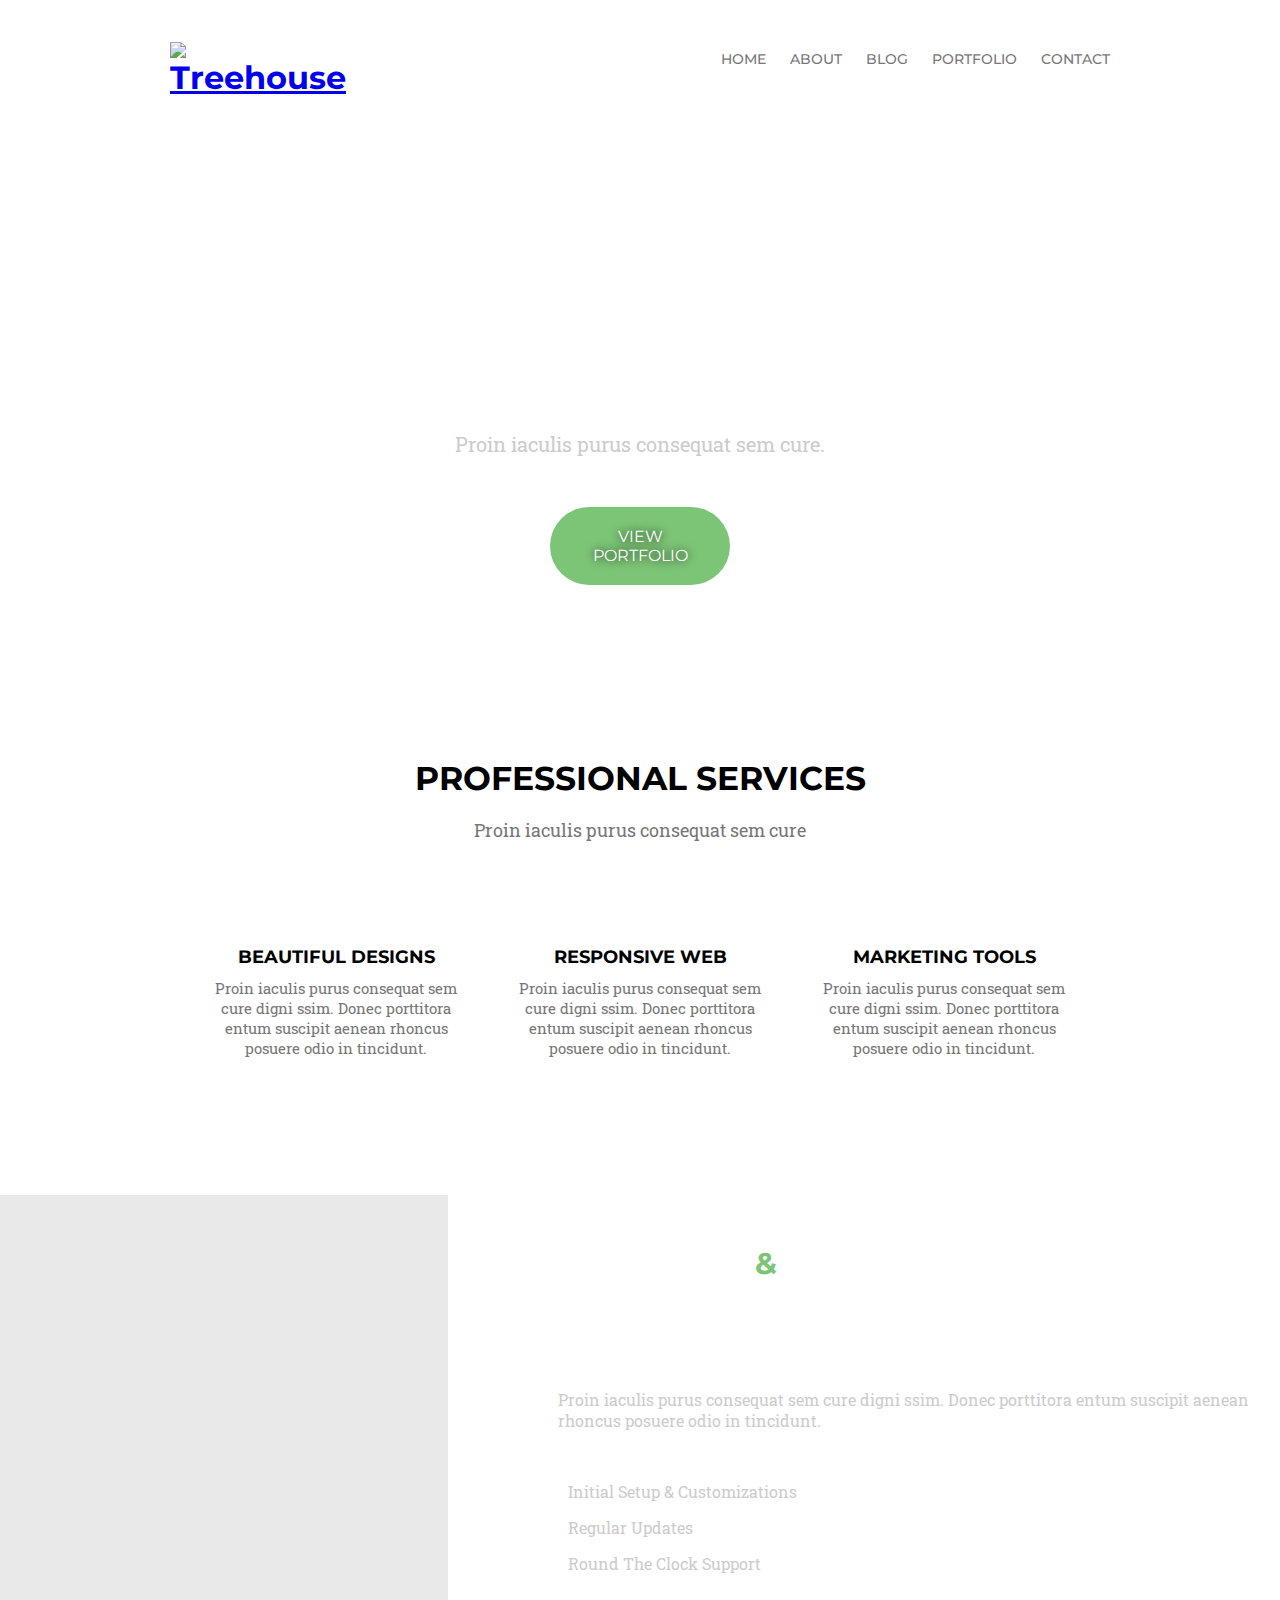
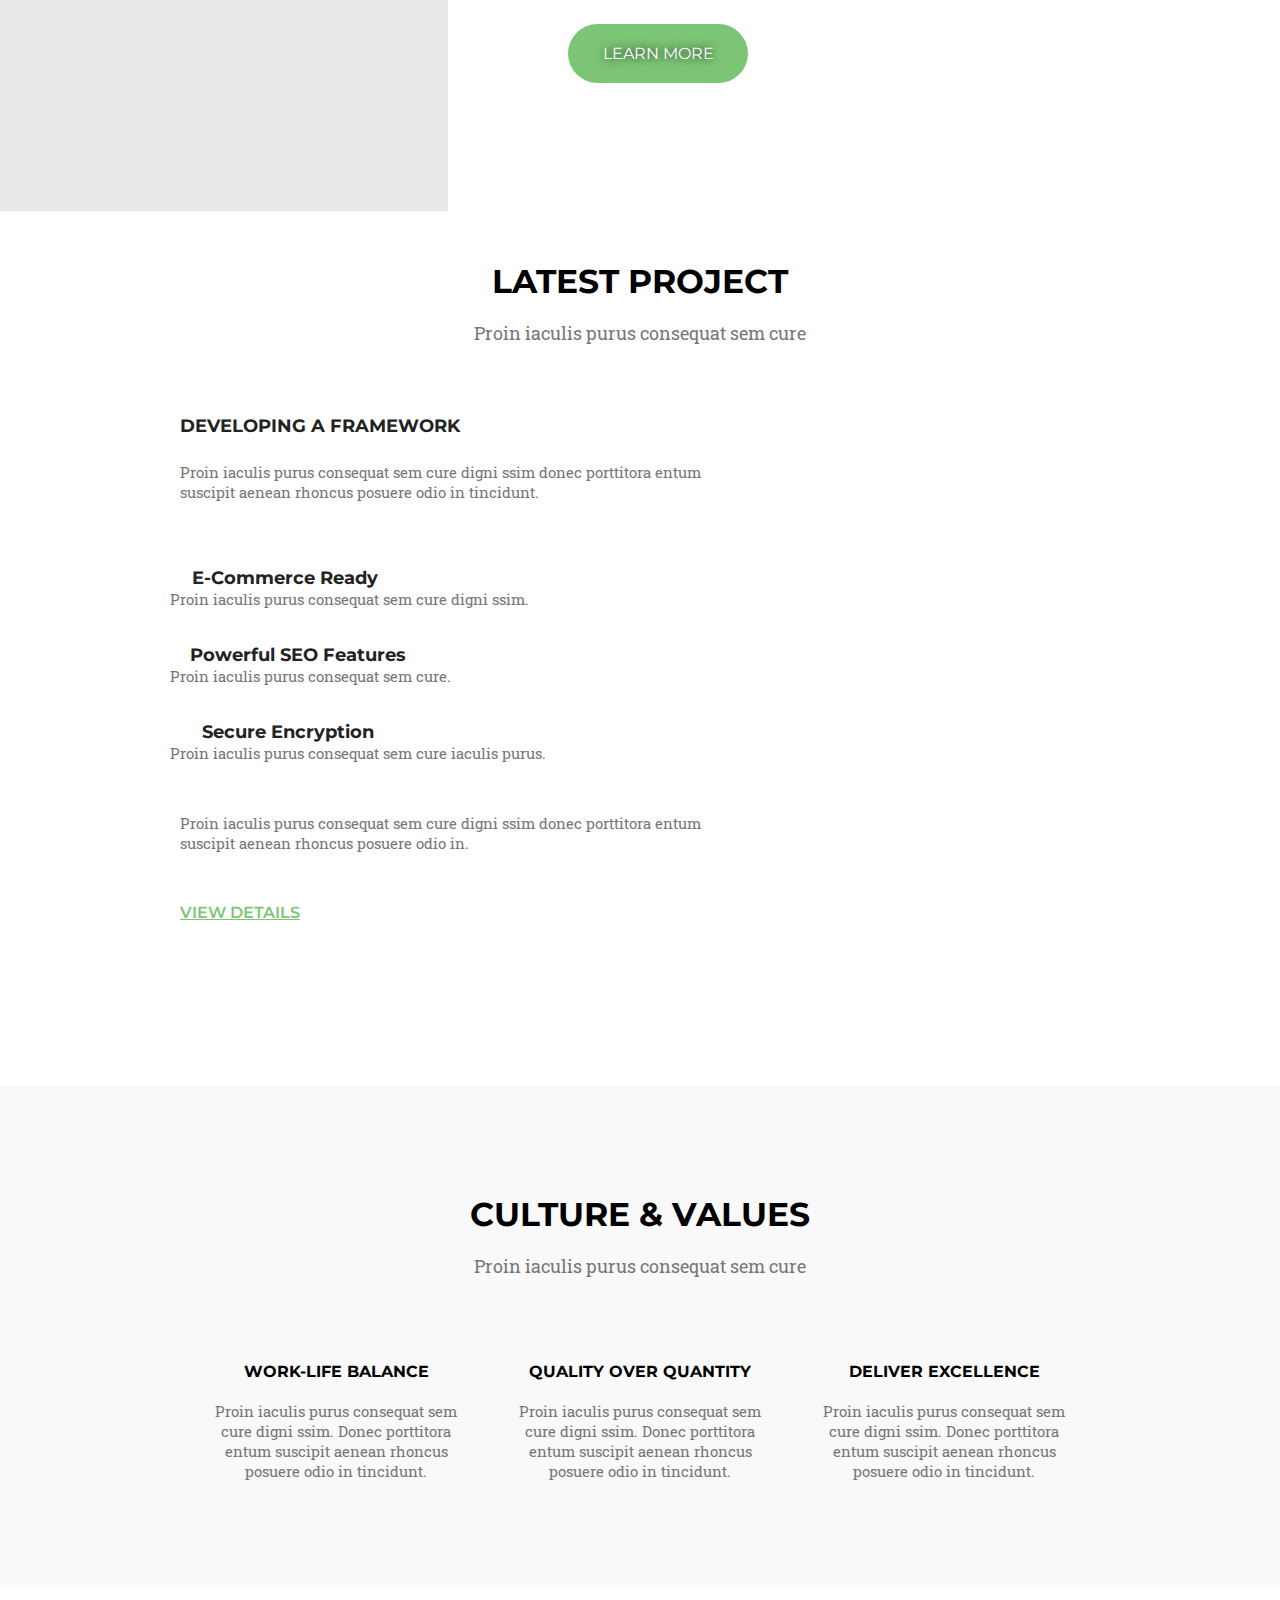
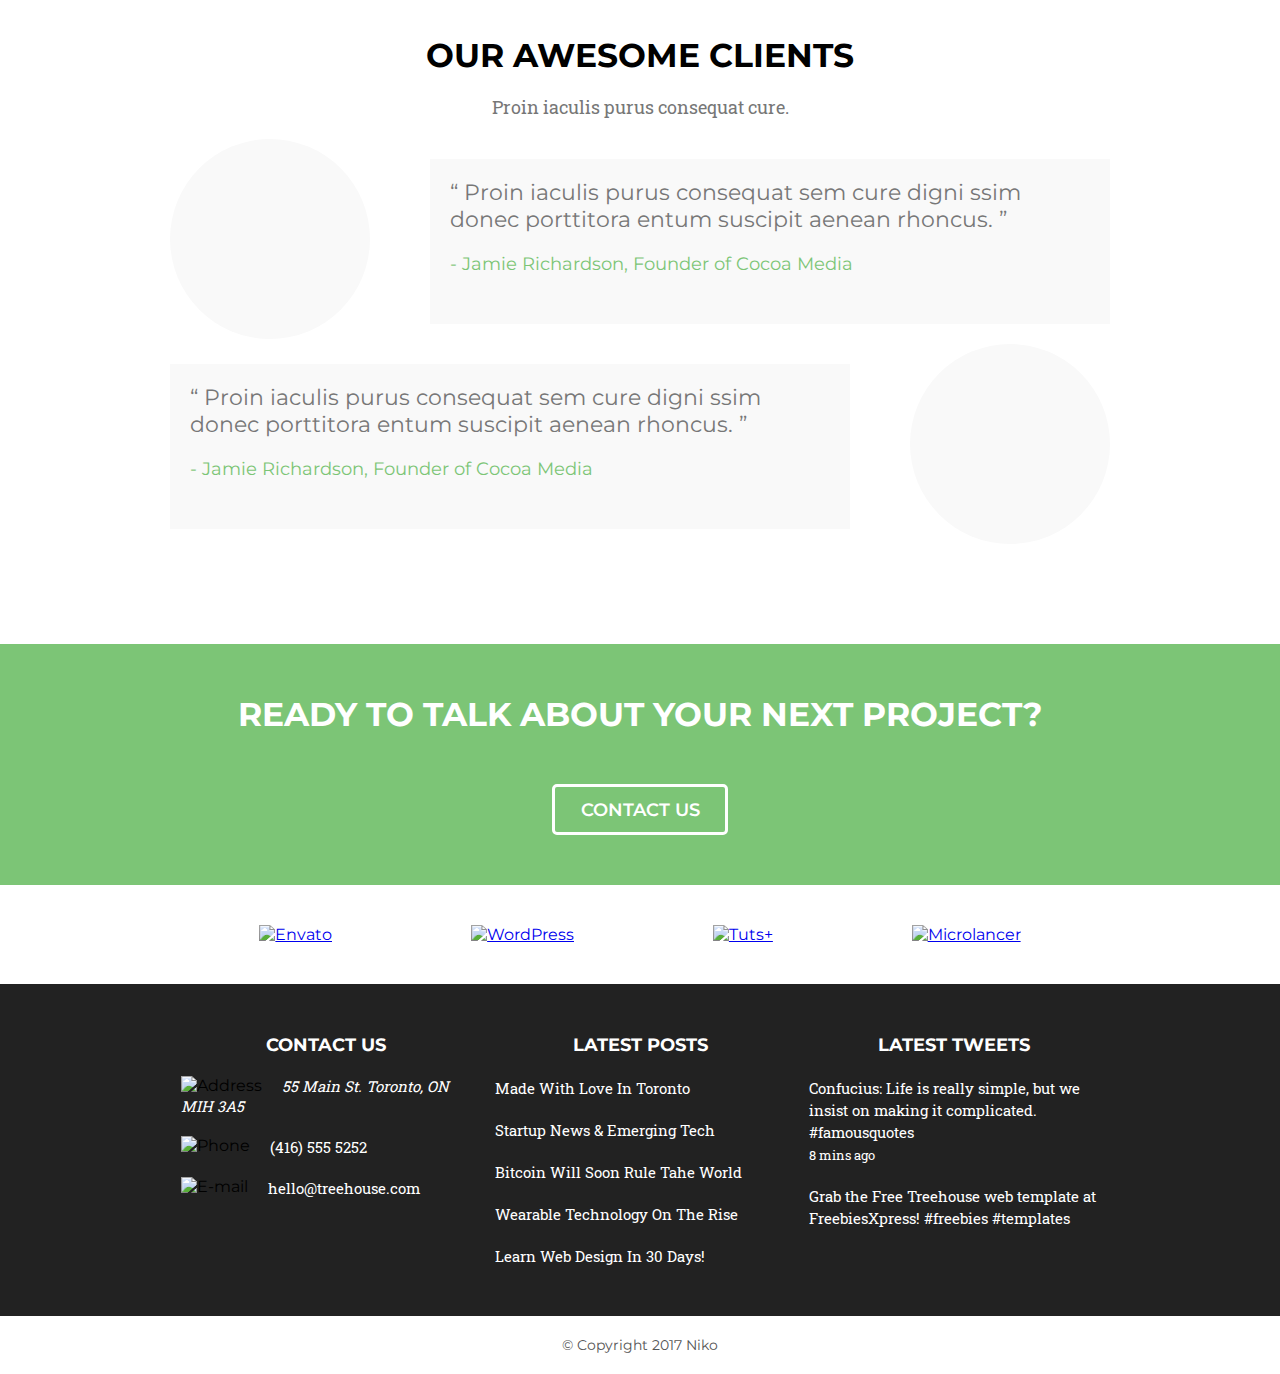
==== index.html @ b2ed19b1 "Add files via upload" ====
<!DOCTYPE html>
<html lang="en">
<head>
    <meta charset="utf-8">
    <title>Treehouse</title>
    <meta http-equiv="X-UA-Compatible" content="IE=edge">
    <meta name="viewport" content="width=device-width, initial-scale=1.0">
    <link rel="stylesheet" href="main.css">
    <link rel="stylesheet" href="css/fontello.css">
    <!-- Fonts -->
    <link href="https://fonts.googleapis.com/css?family=Montserrat:400,500,700|Roboto+Slab:400,700" rel="stylesheet">
</head>
<body>
    <!-- Header -->
    <header class="nav-closed">
        <h1><a href="#"><img src="img/logo.png" alt="Treehouse"></a></h1>
        <nav>
            <button type="button" title="Open menu" class="hamburger-icon" aria-label="Open/close menu">
                <svg height="32px" id="Layer_1" style="enable-background:new 0 0 32 32;" version="1.1" viewBox="0 0 32 32" width="32px" xml:space="preserve" xmlns="http://www.w3.org/2000/svg" xmlns:xlink="http://www.w3.org/1999/xlink"><path d="M4,10h24c1.104,0,2-0.896,2-2s-0.896-2-2-2H4C2.896,6,2,6.896,2,8S2.896,10,4,10z M28,14H4c-1.104,0-2,0.896-2,2  s0.896,2,2,2h24c1.104,0,2-0.896,2-2S29.104,14,28,14z M28,22H4c-1.104,0-2,0.896-2,2s0.896,2,2,2h24c1.104,0,2-0.896,2-2  S29.104,22,28,22z"/></svg>
            </button>
            <ul>
                <li><a href="#">HOME</a></li>
                <li><a href="#">ABOUT</a></li>
                <li><a href="#">BLOG</a></li>
                <li><a href="#">PORTFOLIO</a></li>
                <li><a href="#">CONTACT</a></li>
            </ul>
        </nav>
    </header>
    
    <!-- Section "Welcome" -->
    <section class="welcome">
            <h3>Creative Digital Solutions</h3>
            <p class="p-welcome">Proin iaculis purus consequat sem cure.</p>
            <a class="main-button view-portfolio-button" href="#">VIEW PORTFOLIO</a>
    </section>
    
    <!-- Section "Services" -->
    <main>
        <section class="services">
            <div class="container">
                <h3>PROFESSIONAL SERVICES</h3>
                <p>Proin iaculis purus consequat sem cure</p>
                <div class="services-box">
                    <img src="img/Icon-Heart.png" alt="">
                    <h4>BEAUTIFUL DESIGNS</h4>
                    <p class="p-services-smaller">Proin iaculis purus consequat sem cure digni ssim. Donec porttitora entum suscipit aenean rhoncus posuere odio in tincidunt.</p>
                </div>
                <div class="services-box">
                    <img src="img/Icon-Mobile.png" alt="">
                    <h4>RESPONSIVE WEB</h4>
                    <p class="p-services-smaller">Proin iaculis purus consequat sem cure digni ssim. Donec porttitora entum suscipit aenean rhoncus posuere odio in tincidunt.</p>
                </div>
                <div class="services-box">
                    <img src="img/Icon-Graph.png" alt="">
                    <h4>MARKETING TOOLS</h4>
                    <p class="p-services-smaller">Proin iaculis purus consequat sem cure digni ssim. Donec porttitora entum suscipit aenean rhoncus posuere odio in tincidunt.</p>
                </div>
            </div>
        </section>

        <!-- Section "Relax" -->
        <section class="relax">
            <div class="relax-left"></div>
            <div class="relax-right">
                <div class="relax-small">
                    <h3>JUST RELAX <span class="relax-color">&</span><br> LET US DO THE HEAVY LIFTING</h3>
                    <p class="p-relax">Proin iaculis purus consequat sem cure  digni ssim. Donec porttitora entum suscipit  aenean rhoncus posuere odio in tincidunt.</p>
                    <ul>
                        <li class="checkmark"><img src="img/checkmark.png" alt="">Initial Setup & Customizations</li>
                        <li class="checkmark"><img src="img/checkmark.png" alt="">Regular Updates</li>
                        <li class="checkmark"><img src="img/checkmark.png" alt="">Round The Clock Support</li>
                    </ul>
                    <a class="main-button learn-more-button" href="#">LEARN MORE</a>
                </div>
            </div>
        </section>

        <!-- Section "Projects" -->
        <section class="projects">
            <div class="container">
                <h3>LATEST PROJECT</h3>
                <p>Proin iaculis purus consequat sem cure</p>

                <h4>DEVELOPING A FRAMEWORK</h4>
                <p class="p-project project-top">Proin iaculis purus consequat sem cure  digni ssim donec porttitora entum suscipit  aenean rhoncus posuere odio in tincidunt.</p>

                <img class="icon icon-basket" src="img/Icon-Basket.png" alt="">
                <h5>E-Commerce Ready</h5>
                <p class="p-project-small">Proin iaculis purus consequat sem cure  digni ssim.</p>

                <img class="icon icon-laptop" src="img/Icon-Laptop.png" alt="">
                <h5>Powerful SEO Features</h5>
                <p class="p-project-small">Proin iaculis purus consequat sem cure.</p>

                <img class="icon icon-locked" src="img/Icon-Locked.png" alt="">
                <h5>Secure Encryption</h5>
                <p class="p-project-small">Proin iaculis purus consequat sem cure iaculis purus.</p>

                <p class="p-project project-bottom">Proin iaculis purus consequat sem cure  digni ssim donec porttitora entum suscipit  aenean rhoncus posuere odio in.</p>

                <a class="view-details" href="#">VIEW DETAILS</a>
            </div>
        </section>

        <!-- Section "Culture" -->
        <section class="culture">
            <div class="container">
                <h3>CULTURE & VALUES</h3>
                <p>Proin iaculis purus consequat sem cure</p>

                <div class="culture-box">
                    <img src="img/Icon-Music.png" alt="">
                    <h4>WORK-LIFE BALANCE</h4>
                    <p class="p-culture">Proin iaculis purus consequat sem cure digni ssim. Donec porttitora entum suscipit aenean rhoncus posuere odio in tincidunt.</p>
                </div>
                <div class="culture-box">
                    <img src="img/Icon-Graph2.png" alt="">
                    <h4>QUALITY OVER QUANTITY</h4>
                    <p class="p-culture">Proin iaculis purus consequat sem cure digni ssim. Donec porttitora entum suscipit aenean rhoncus posuere odio in tincidunt.</p>
                </div>
                <div class="culture-box">
                    <img src="img/Icon-Star.png" alt="">
                    <h4>DELIVER EXCELLENCE</h4>
                    <p class="p-culture">Proin iaculis purus consequat sem cure digni ssim. Donec porttitora entum suscipit aenean rhoncus posuere odio in tincidunt.</p>
                </div>
            </div>
        </section>

        <!-- Section "Clients" -->
        <section class="clients">
            <div class="container">
                <h3>OUR AWESOME CLIENTS</h3>
                <p>Proin iaculis purus consequat cure.</p>
                <div class="client">
                    <div class="circle circle-first"> </div>
                    <div class="rectangle rectangle-first">
                        <blockquote>“ Proin iaculis purus consequat sem cure  digni ssim donec porttitora entum suscipit aenean rhoncus. ”</blockquote>
                        <span class="author">- Jamie Richardson, Founder of Cocoa Media</span>
                    </div>
                </div>
                <div class="client">
                    <div class="rectangle rectangle-second">
                        <blockquote>“ Proin iaculis purus consequat sem cure  digni ssim donec porttitora entum suscipit aenean rhoncus. ”</blockquote>
                        <span class="author">- Jamie Richardson, Founder of Cocoa Media</span>
                    </div>
                    <div class="circle circle-second"> </div>
                </div>
            </div>
        </section>
    </main>
    
    <!-- Section "Talk" -->
    <section class="talk">
        <h3 class="h3-talk">READY TO TALK ABOUT YOUR NEXT PROJECT?</h3>
        <a class="contact-us-button" href="#">CONTACT US</a>
    </section>
    
    <!-- Section "Partners" -->
    <section class="partners">
        <h3 class="visuallyhidden">Partners</h3>
        <a href="#"><img src="img/Envato.png" alt="Envato"></a>
        <a href="#"><img src="img/WordPress.png" alt="WordPress"></a>
        <a href="#"><img src="img/Tuts+.png" alt="Tuts+"></a>
        <a href="#"><img src="img/Microlancer.png" alt="Microlancer"></a>
    </section>
    
    <!-- Section "Social" -->
    <section class="social">
        <div class="container">
            
            <div class="social-box">
                <h4 class="social-h4">CONTACT US</h4>
                <dl>
                    <div class="cell">
                        <dt><img src="img/location.png" alt="Address"></dt>
                        <dd><address>55 Main St. Toronto, ON MIH 3A5</address></dd>
                    </div>
                    <div class="cell">
                        <dt><img src="img/iPhone.png" alt="Phone"></dt>
                        <dd><a href="tel:416-555-5252">(416) 555 5252</a></dd>
                    </div>
                    <div class="cell">
                        <dt><img src="img/email.png" alt="E-mail"></dt>
                        <dd><a href="mailto:hello@treehouse.com">hello@treehouse.com</a></dd>
                    </div>
                </dl>
            </div>
            
            <div class="social-box">
                <h4 class="social-h4">LATEST POSTS</h4>
                <div class="cell">
                    <img src="img/News-Icon.png" alt="">
                    <a href="#"><span>Made With Love In Toronto</span></a>
                </div>
                <div class="cell">
                    <img src="img/Photo-Icon.png" alt="">
                    <a href="#"><span>Startup News & Emerging Tech</span></a>
                </div>
                <div class="cell">
                    <img src="img/News-Icon.png" alt="">
                    <a href="#"><span>Bitcoin Will Soon Rule Tahe World</span></a>
                </div>
                <div class="cell">
                    <img src="img/News-Icon.png" alt="">
                    <a href="#"><span>Wearable Technology On The Rise</span></a>
                </div>
                <div class="cell">
                    <img src="img/Media-Icon.png" alt="">
                    <a href="#"><span>Learn Web Design In 30 Days!</span></a>
                </div>
            </div>
            
            <div class="social-box">
                <h4 class="social-h4">LATEST TWEETS</h4>
                <div class="cell">
                    <img src="img/Twitter-Icon.png" alt="">
                    <a href="#"><span>Confucius: Life is really simple, but we insist on making it complicated. #famousquotes<br> <small>8 mins ago</small></span></a>
                </div>
                <div class="cell">
                    <img src="img/Twitter-Icon.png" alt="">
                    <a href="#"><span>Grab the Free Treehouse web template at FreebiesXpress! #freebies #templates</span></a>
                </div>
                
            </div>
        </div>
    </section>
    
    <!-- Footer -->
    <footer>
        <div class="container">
            <div class="fontello">
                <dl>
                    <dt>
                        <a href="#"><span class="fontello-icon icon-twitter-circled" aria-label="Twitter"></span></a>
                    </dt>
                    <dt>
                        <a href="#"><span class="fontello-icon icon-facebook-circled" aria-label="Facebook"></span></a>
                    </dt>
                    <dt>
                        <a href="#"><span class="fontello-icon icon-gplus-circled" aria-label="Google+"></span></a>
                    </dt>
                    <dt>
                        <a href="#"><span class="fontello-icon icon-pinterest-circled" aria-label="Pinterest"></span></a>
                    </dt>
                </dl>
            </div>
            <div class="copyright"><span>&copy Copyright 2017 Niko</span></div>
        </div>
    </footer>
    
    <script>
        var hamburger = document.querySelector(".hamburger-icon");
        hamburger.addEventListener("click", function () {
          var isExpanded = hamburger.getAttribute("aria-expanded");
          console.log(isExpanded);
          if (isExpanded === "false") {
            document.querySelector(".nav-closed").classList.add("nav-opened");
            hamburger.setAttribute("aria-expanded", "true");
          } else {
            document.querySelector(".nav-closed").classList.remove("nav-opened");
            hamburger.setAttribute("aria-expanded", "false");
          }
        }, false);
        hamburger.setAttribute("role", "button"); 
        hamburger.setAttribute("aria-controls", "navigation");
        hamburger.setAttribute("aria-expanded", "false");
        document.body.classList.add("js");
      </script>
</body>
</html>
---- main.css ----
/* Reset & Settings */

* {
    margin: 0;
    padding: 0;
}

html {
    font-size: 62.5%;
}

body {
    font-size: 1.6rem;
    font-family: 'Montserrat', sans-serif;
}

.container {
    margin: 0 auto;
}

p {
    font-family: 'Roboto Slab', serif;
    font-size: 1.8rem;
    color: #777777;
    margin-bottom: 2rem;
    text-align: center;
}

h3 {
    font-size: 3.3rem;
    text-align: center;
    padding: 5rem 0 2rem 0;
}

/* Header */

header {
    max-width: 960px;
    height: 10rem;
    background: #fff;
    margin: 0 auto;
}

header h1 {
    margin-left: 1rem;
    padding-top: 3.2rem;
    max-width: 15rem;
    float: left;
    z-index: 99;
    position: absolute;
}

nav {
    max-width: 960px;
    margin: 0 auto;
    line-height: 5rem;
    position: relative;
    padding-top: 6rem;
}

nav > ul {
    visibility: hidden;
    clear: both;
}

nav > ul > li {
    display: inline;
}

nav > ul > li > a {
    text-decoration: none;
    color: #777777;
    font-size: 1.6rem;
    font-weight: 500;
}

.hamburger-icon {
    float: right;
    background: none;
    border: none;
    position: absolute;
    right: 2rem;
    top: 3.3rem;
    fill: #777777;
}

.nav-opened > nav {
    background-color: #ffffff;
}

.nav-opened > nav > ul {
    visibility: visible;
    background-color: #ffffff;
    padding-top: 3.5rem;
}

.nav-opened > nav > ul > li {
    display: block;
    text-align: center;
    padding: 1rem;
    border-top: 1px solid rgba(230, 230, 230, 0.5);
}

/* Section 'Welcome' */

section.welcome {
    background-image: url(img/background.png);
    background-repeat: no-repeat;
    background-size: cover;
    background-position: center;
    height: 53rem;
}

.welcome h3 {
    color: #ffffff;
    font-family: 'Montserrat', sans-serif;
    font-weight: 700;
    font-size: 5rem;
    text-align: center;
    padding-top: 8rem;
}

.p-welcome {
    font-size: 2rem;
    color: #cccccc;
    text-align: center;
    margin-top: 3rem;
}

/* Section 'Services' */

.services {
    display: flex;
    flex-wrap: wrap;
    margin: 0 auto;
    text-align: center;
    padding-bottom: 5rem;
}

.services-box {
    width: 25rem;
    display: inline-block;
    text-align: center;
    margin: 0 auto;
    padding: 2.5rem;
}

.services-box h4 {
    font-family: 'Montserrat', sans-serif;
    font-size: 1.8rem;
    margin-top: 4rem;
}

.p-services-smaller {
    font-size: 1.5rem;
    color: #777777;
    margin: 1rem 0 0 0;
}

/* Section 'Relax' */

.relax {
    height: 616px;
    width: 100%;
    clear: both;
}

.p-relax {
    font-size: 1.6rem;
    color: #cccccc;
    margin: 5rem 1rem 5rem 1rem;
    text-align: left;
}

.relax-left {
    visibility: hidden;
}

.relax-right {
    width: 100%;
    background-image: url(img/relaxbg2.png);
    background-repeat: no-repeat;
    background-size: cover;
    background-position: center;
    height: 61.6rem;
}

.relax-small h3 {
    color: #ffffff;
    font-size: 3rem;
    text-align: left;
    margin-left: 1rem;
    padding-top: 5rem;
}

.relax-color {
    color: #7cc576;
}

.checkmark {
    color: #cccccc;
    display: block;
    font-family: 'Roboto Slab', serif;
    font-size: 16px;
    margin-top: 15px;
}

.checkmark img {
    vertical-align: middle;
    margin-left: 1rem;
    margin-right: 1rem;
}

/* Buttons */

.main-button {
    color: #ffffff;
    text-decoration: none;
    width: 14rem;
    display: block;
    background-color: #7cc576;
    border-radius: 50px;
    font-family: 'Montserrat', sans-serif;
    font-weight: 400;
    font-size: 1.6rem;
    text-align: center;
    padding: 2rem;
    text-shadow: 0px 0px 10px #000000;
    transition: 0.3s ease-in-out;
    margin: 0 auto;
}

.main-button:hover {
    background-color: #ffffff;
    color: #000000;
    transition: 0.3s ease-in-out;
}

.view-portfolio-button {
    margin-top: 5rem;
}

.learn-more-button {
    margin-top: 5rem;
}

.contact-us-button {
    color: #ffffff;
    border: 3px solid #ffffff;
    border-radius: 5px;
    width: 170px;
    height: 33px;
    text-decoration: none;
    background: none;
    border: solid 3px #ffffff; 
    padding-top: 12px;
    text-align: center;
    display: block;
    font-size: 18px;
    font-family: 'Montserrat', sans-serif;
    color: #ffffff;
    font-weight: 600;
    border-radius: 5px;
    margin: auto;
    margin-top: 30px;
    transition: 0.3s ease-in-out;
}

.contact-us-button:hover {
    background-color: #ffffff;
    color: #7cc576;
    transition: 0.3s ease-in-out;
}

/* Section 'Projects' */

.projects {
   padding-bottom: 5rem;
}

.projects h4 {
    color: #222222;
    font-size: 1.8rem;
    margin-bottom: 2.5rem;
    margin-top: 7rem;
    text-align: center;
    margin-left: 1rem;
}

.projects h5 {
    color: #222222;
    font-size: 1.8rem;
    margin-top: 3.5rem;
}

.p-project {
    font-size: 1.5rem;
    margin: 1rem;
}

.p-project-small {
    font-size: 1.5rem;
    text-align: left;
    max-width: 40rem;
}

.project-top {
    padding-bottom: 3rem;
}

.project-bottom {
    margin-top: 5rem;
}

.view-details {
    color: #7cc576;
    font-size: 1.6rem;
    font-weight: 600;
    transition: 0.3s ease-in-out;
    display: block;
    text-align: center;
    margin-top: 5rem;
}

.view-details:hover {
    color: #000000;
    transition: 0.3s ease-in-out;
}

.icon {
    float: left;
}

.icon-basket {
    margin: 3.5rem 1.2rem 0 1rem;
}

.icon-laptop {
    margin: 2rem 1rem 0 1rem;
}

.icon-locked {
    margin: 2.5rem 1.6rem 0 1.6rem;
    clear: both;
}

/* Section 'Culture' */

.culture {
    background-color: #f9f9f9;
    display: flex;
    flex-wrap: wrap;
    margin: 0 auto;
    text-align: center;
}

.culture-box {
    width: 25rem;
    display: inline-block;
    text-align: center;
    padding: 2.5rem;
}

.p-culture {
    font-size: 1.5rem;
    margin: 2rem 0 2rem 0;
}

.culture h4 {
    margin-top: 2rem;
}

/* Section 'Clients' */

.clients {
    max-height: 81rem;
}

.circle {
    visibility: hidden;
}

.rectangle {
    max-width: 64rem;
    background-color: #f9f9f9;
    margin: 8rem auto;
    padding: 2rem;
    min-height: 12.5rem;
}

blockquote {
    font-size: 2.2rem;
    color: #777777;
    margin-bottom: 2rem;
}

.author {
    color: #7cc576;
    font-size: 1.8rem;
}

/* Section 'Talk' */

.talk {
    background-color: #7cc576;
    padding-bottom: 5rem;
}

.h3-talk {
    color: #ffffff;
}

/* Section 'Partners' */

.partners {
    display: flex;
    flex-wrap: wrap;
    max-width: 90rem;
    margin: auto;
}

.visuallyhidden {
    border: 0;
    clip: rect(0 0 0 0);
    height: 1px;
    margin: -1px;
    overflow: hidden;
    padding: 0;
    position: absolute;
    width: 1px;
    white-space: nowrap; /* 1 */
}

.partners a {
    text-align: center;
    margin: 2rem auto;
    padding: 2rem;
}

/* Section 'Social' */

.social {
    background-color: #222222;
    display: flex;
    flex-wrap: wrap;
    margin: 0 auto;
    text-align: center;
    vertical-align: middle;
}

.social-box {
    width: 29rem;
    display: inline-block;
    text-align: center;
    margin: 5rem 1rem 5rem 1rem;
    vertical-align: top;
}

address {
    font-size: 15px;
    color: #ffffff;
    font-family: 'Roboto Slab', serif;
    vertical-align: middle;
    text-decoration: none;
}

.social-h4 {
    font-size: 1.8rem;
    color: #ffffff;
}

.cell {
    clear: both;
    margin-top: 20px;
    vertical-align: middle;
    text-align: left;
}

.cell img {
    float: left;
    margin-right: 20px;
    vertical-align: middle;
}

.social span {
    margin-top: 20px;
    font-size: 15px;
    color: #ffffff;
    font-family: 'Roboto Slab', serif;
    clear: both;
    vertical-align: middle;
    text-decoration: none;
}

.cell a  {
    margin-top: 20px;
    font-size: 15px;
    color: #ffffff;
    font-family: 'Roboto Slab', serif;
    clear: both;
    vertical-align: middle;
    text-decoration: none;
}

.cell a span:hover {
    color: #7cc576;
}

/* Footer */

.copyright {
    text-align: center;
    margin: 2rem;
    color: #555555;
    font-size: 1.4rem;
}

dt {
    display: inline;
}

.fontello {
    text-align: center;
    margin: 2rem;
}

.fontello-icon {
    font-size: 4rem;
    display: inline;
    color: #222222;
}

.fontello-icon {
    transition: 0.3s ease-in-out;
}

.fontello-icon:hover {
    transition: 0.3s ease-in-out;
}

.icon-twitter-circled:hover {
    color: #00aced;
}

.icon-facebook-circled:hover {
    color: #3b5998;
}

.icon-gplus-circled:hover {
    color: #cb2028;
}

.icon-pinterest-circled:hover {
    color: #da2713;
}

@media screen and (min-width: 960px) {
    .hamburger-icon {
        visibility: hidden;
    }
    
    header {
        height: 11.5rem;
    }
    
    header h1 {
        margin-top: 1rem;
    }
    
    nav > ul {
        visibility: visible;
        float: right;
        margin-top: -2.6rem;
    }
    
    nav > ul > li {
        display: inline;
        margin: 1rem;
    }
    
    nav > ul > li > a {
        font-size: 1.4rem;
    }
    
    nav > ul > li > a:hover {
        color: #222222;
    }
    
    nav > img {
        padding-top: 4.5rem;
    }
    
    .welcome h3 {
        font-size: 6rem;
        padding-top: 10rem;
        width: 500px;
        margin: auto;
    }

    .p-welcome {
        margin-top: 5rem;
    }
    
    .container {
        width: 940px;
        margin: auto;
    }
    
    .services {
        margin: 0 auto;
        text-align: center;
        height: 50rem;
    }

    .services-box {
        text-align: center;
        margin: 0 auto;
    }
    
    .culture {
        height: 50rem;
    }
    
    .circle {
        visibility: visible;
        width: 20rem;
        height: 20rem;
        border-radius: 100px;
        background-color: #f9f9f9;
    }
    
    .circle-first {
        float: left;
    }
    
    .rectangle-first {
        float: right;
    }
    
    .rectangle-second {
        float: left;
    }
    
    .circle-second {
        float: right;
        margin-bottom: 10rem;
    }
    
    .talk {
        clear: both;
    }

    .rectangle {
        margin: 2rem auto;
    }
    
    .relax-left {
        visibility: visible;
        background-color: #e9e9e9;
        width: 35%;
        float: left;
        height: 61.6rem;
        background-image: url(img/gear2.png);
        background-repeat: no-repeat;
        background-position: center right;
    }

    .relax-right {
        width: 65%;
        float: right;
    }
    
    .relax-small {
        padding-left: 10rem;
    }
    
    .learn-more-button {
        float: left;
        margin-left: 2rem;
    }
    
    .projects {
        height: 82.4rem;
        background-image: url(img/ipad.png);
        background-repeat: no-repeat;
        background-position: center right;
    }
    
    .projects h4,
    .p-project,
    .view-details {
       text-align: left;
    }
    
    .view-details {
        margin-left: 1rem;
    }
    
    .p-project {
        width: 55rem;
    }
}
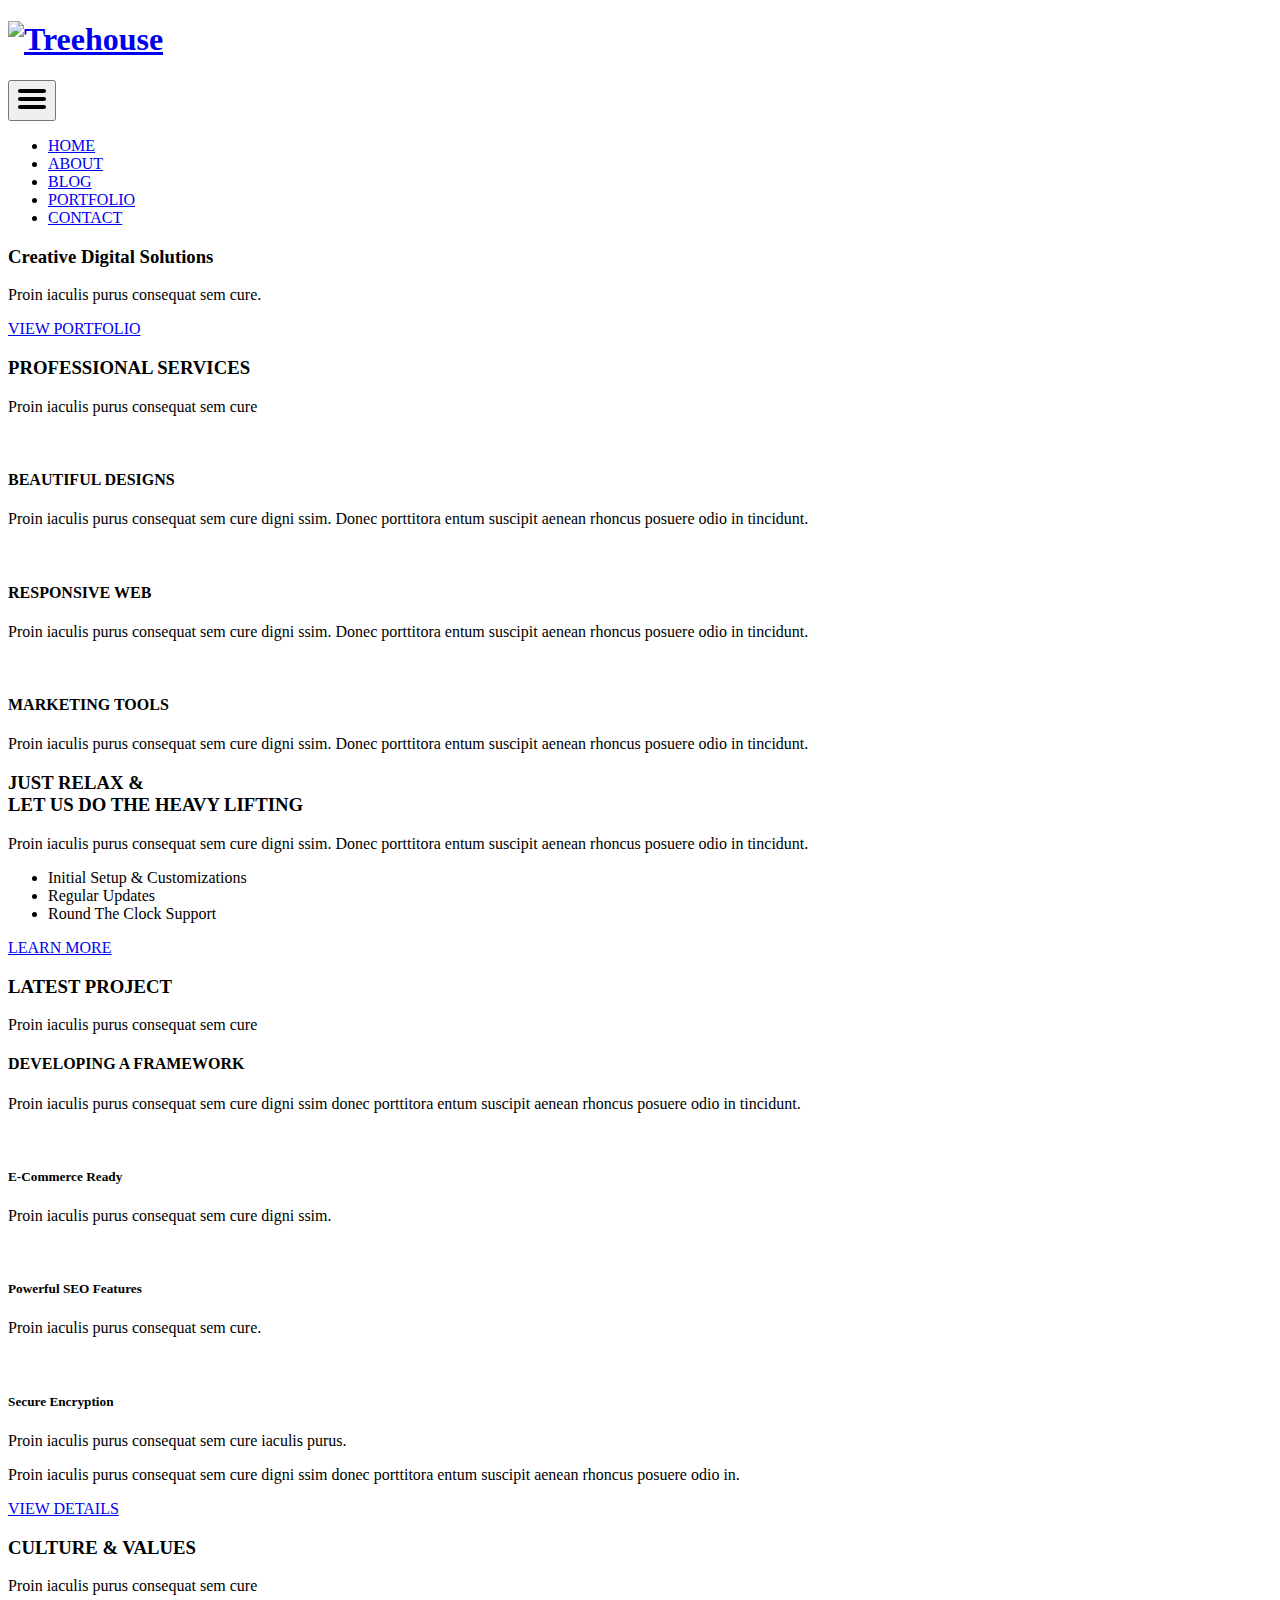
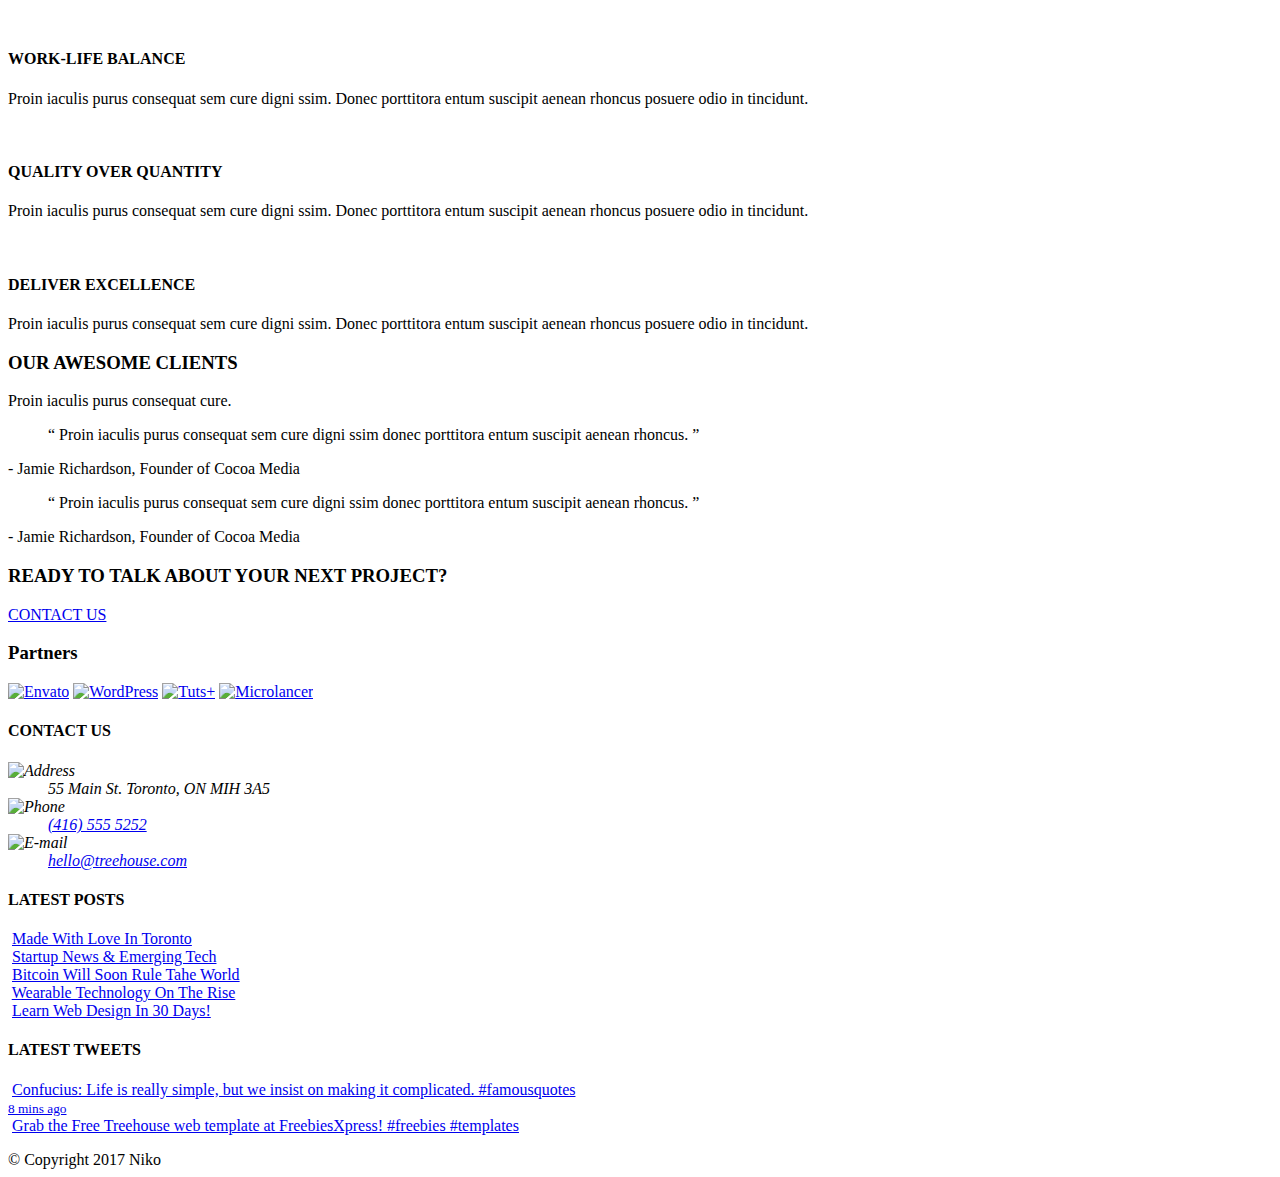
==== commit f4f9f347: "Add files via upload" ====
--- a/index.html
+++ b/index.html
@@ -171,20 +171,22 @@
             
             <div class="social-box">
                 <h4 class="social-h4">CONTACT US</h4>
-                <dl>
-                    <div class="cell">
-                        <dt><img src="img/location.png" alt="Address"></dt>
-                        <dd><address>55 Main St. Toronto, ON MIH 3A5</address></dd>
-                    </div>
-                    <div class="cell">
-                        <dt><img src="img/iPhone.png" alt="Phone"></dt>
-                        <dd><a href="tel:416-555-5252">(416) 555 5252</a></dd>
-                    </div>
-                    <div class="cell">
-                        <dt><img src="img/email.png" alt="E-mail"></dt>
-                        <dd><a href="mailto:hello@treehouse.com">hello@treehouse.com</a></dd>
-                    </div>
-                </dl>
+                <address>
+                    <dl>
+                        <div class="cell">
+                            <dt><img src="img/location.png" alt="Address"></dt>
+                            <dd>55 Main St. Toronto, ON MIH 3A5</dd>
+                        </div>
+                        <div class="cell">
+                            <dt><img src="img/iPhone.png" alt="Phone"></dt>
+                            <dd><a href="tel:416-555-5252">(416) 555 5252</a></dd>
+                        </div>
+                        <div class="cell">
+                            <dt><img src="img/email.png" alt="E-mail"></dt>
+                            <dd><a href="mailto:hello@treehouse.com">hello@treehouse.com</a></dd>
+                        </div>
+                    </dl>
+                </address>
             </div>
             
             <div class="social-box">
